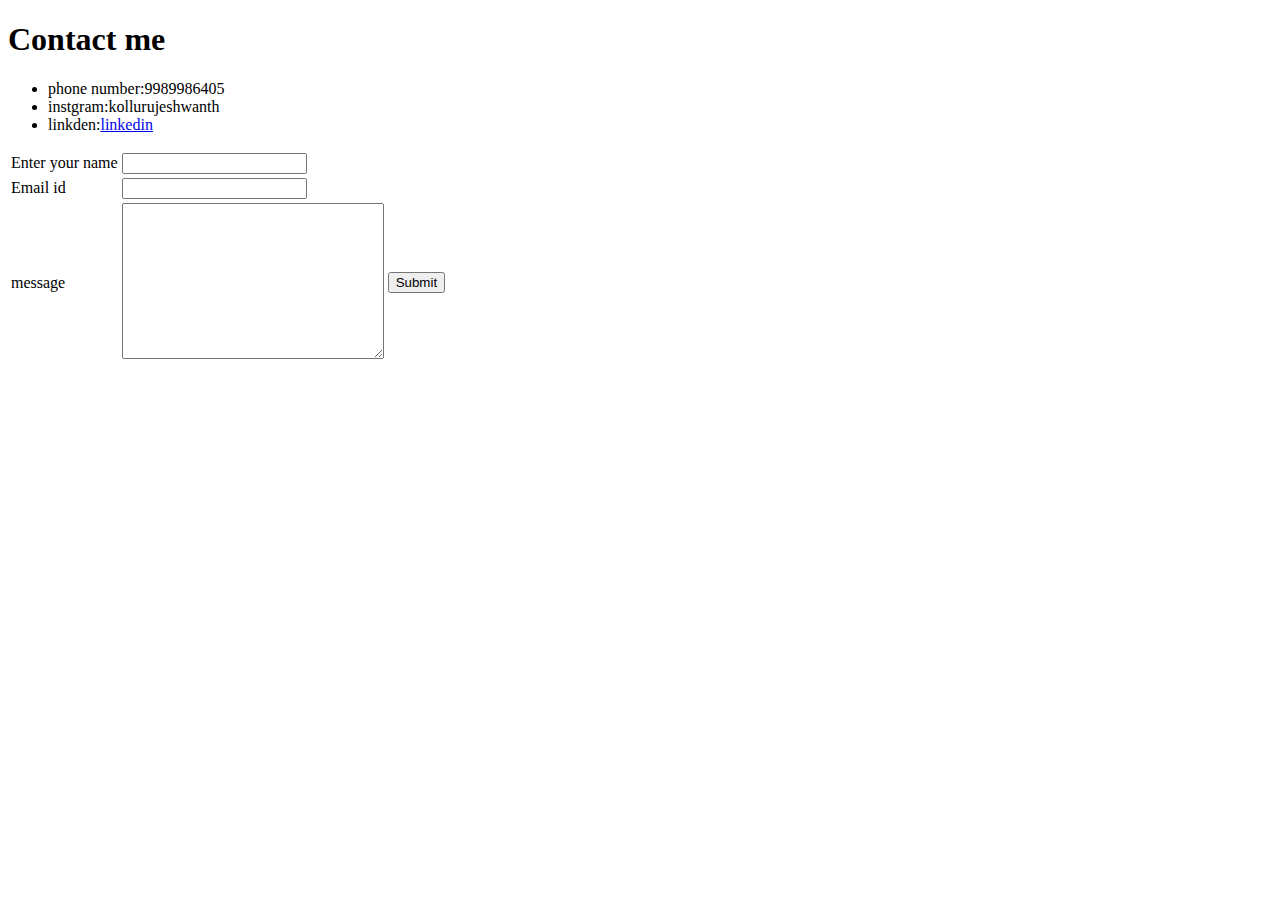
==== contactme.html @ a90234e9 "Add files via upload" ====
<!DOCTYPE html>
<html lang="en" dir="ltr">
  <head>
    <meta charset="utf-8">
    <title></title>
  </head>
  <body>
    <h1>Contact me</h1>
    <ul>
      <li>phone number:9989986405</li>
      <li>instgram:kollurujeshwanth</li>
      <li>linkden:<a href="https://www.linkedin.com/in/jeshwanth-kolluru-566732202/">linkedin</a></li>
    </ul>
    <form action="mailto:kollurujeshwanth@gmail.com" method="post" enctype="text/plain">
      <table>
        <tr>
          <td><label for="">Enter your name</label></td>
          <td><input type="text" name="Name" value=""></td>
        </tr>
        <tr>
          <td>      <label for="">Email id</label></td>
          <td>      <input type="email" name="Email" value=""></td>
        </tr>
        <tr>
          <td>      <label for="">message</label></td>
          <td>      <textarea name="Message" rows="10" cols="30"></textarea></td>
          <td><input type="submit" name="" ></td>
        </tr>
      </table>
    </form>
  </body>
</html>
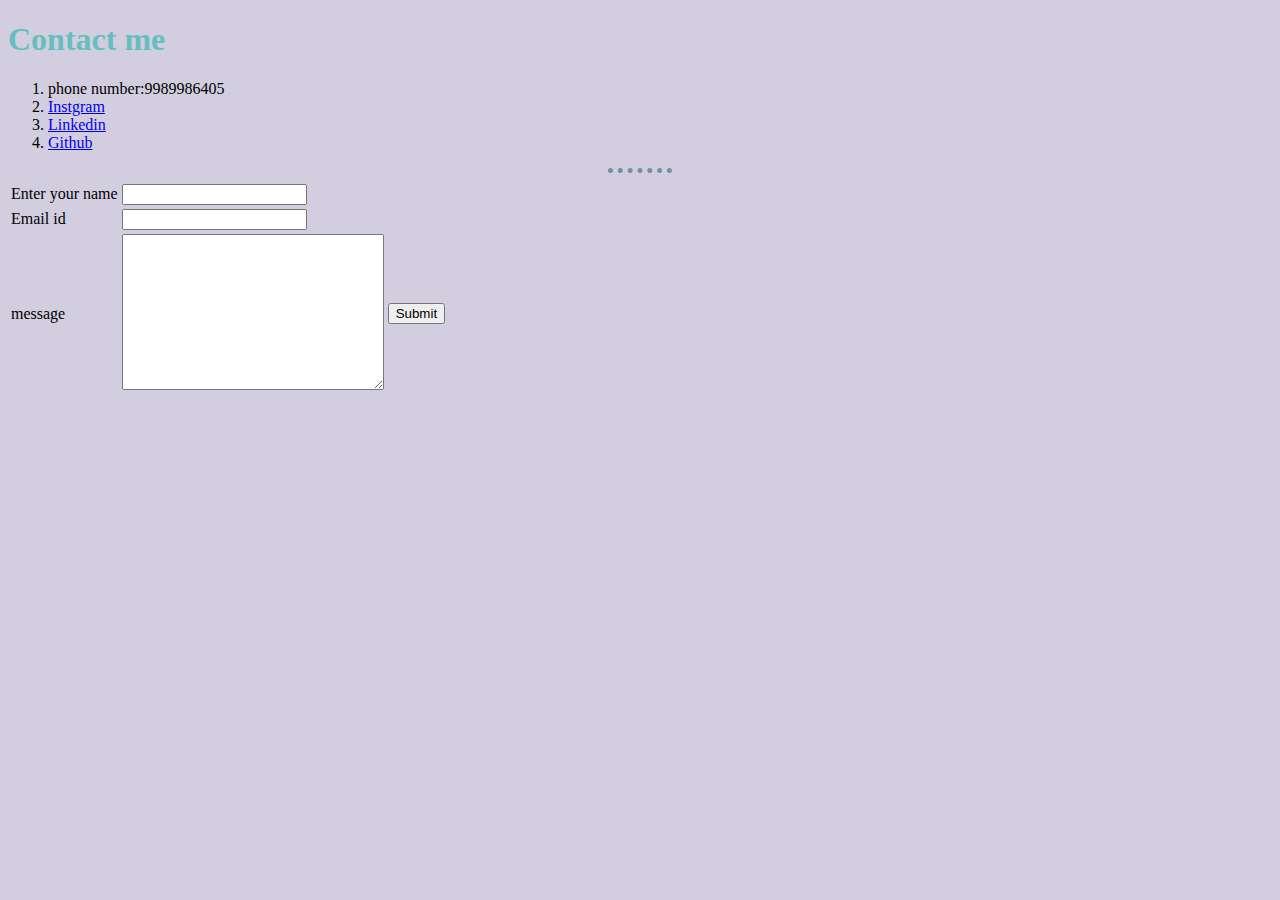
==== commit aca7443e: "updateing" ====
--- a/contactme.html
+++ b/contactme.html
@@ -2,15 +2,19 @@
 <html lang="en" dir="ltr">
   <head>
     <meta charset="utf-8">
-    <title></title>
+    <title>contact me</title>
+    <link rel="stylesheet" href="css/styles.css">
+
   </head>
   <body>
     <h1>Contact me</h1>
-    <ul>
+    <ol>
       <li>phone number:9989986405</li>
-      <li>instgram:kollurujeshwanth</li>
-      <li>linkden:<a href="https://www.linkedin.com/in/jeshwanth-kolluru-566732202/">linkedin</a></li>
-    </ul>
+      <li><a href="https://www.instagram.com/kollurujeshwanth/">Instgram</a> </li>
+      <li><a href="https://www.linkedin.com/in/jeshwanth-kolluru-566732202/">Linkedin</a></li>
+      <li><a href="https://github.com/jeshu2002">Github</a> </li>
+    </ol>
+    <hr>
     <form action="mailto:kollurujeshwanth@gmail.com" method="post" enctype="text/plain">
       <table>
         <tr>
--- a/css/styles.css
+++ b/css/styles.css
@@ -0,0 +1,17 @@
+body {background-color:#D3CEDF; }
+hr {
+ border-style: dotted none none;
+ border-width:5px;
+ border-color: #748DA6;
+ height: 0px;
+ width: 5%;
+}
+h1 {
+  color: #66BFBF;
+}
+h2 {
+  color: #66BFBF;
+}
+img {
+  height: 10pc;
+}
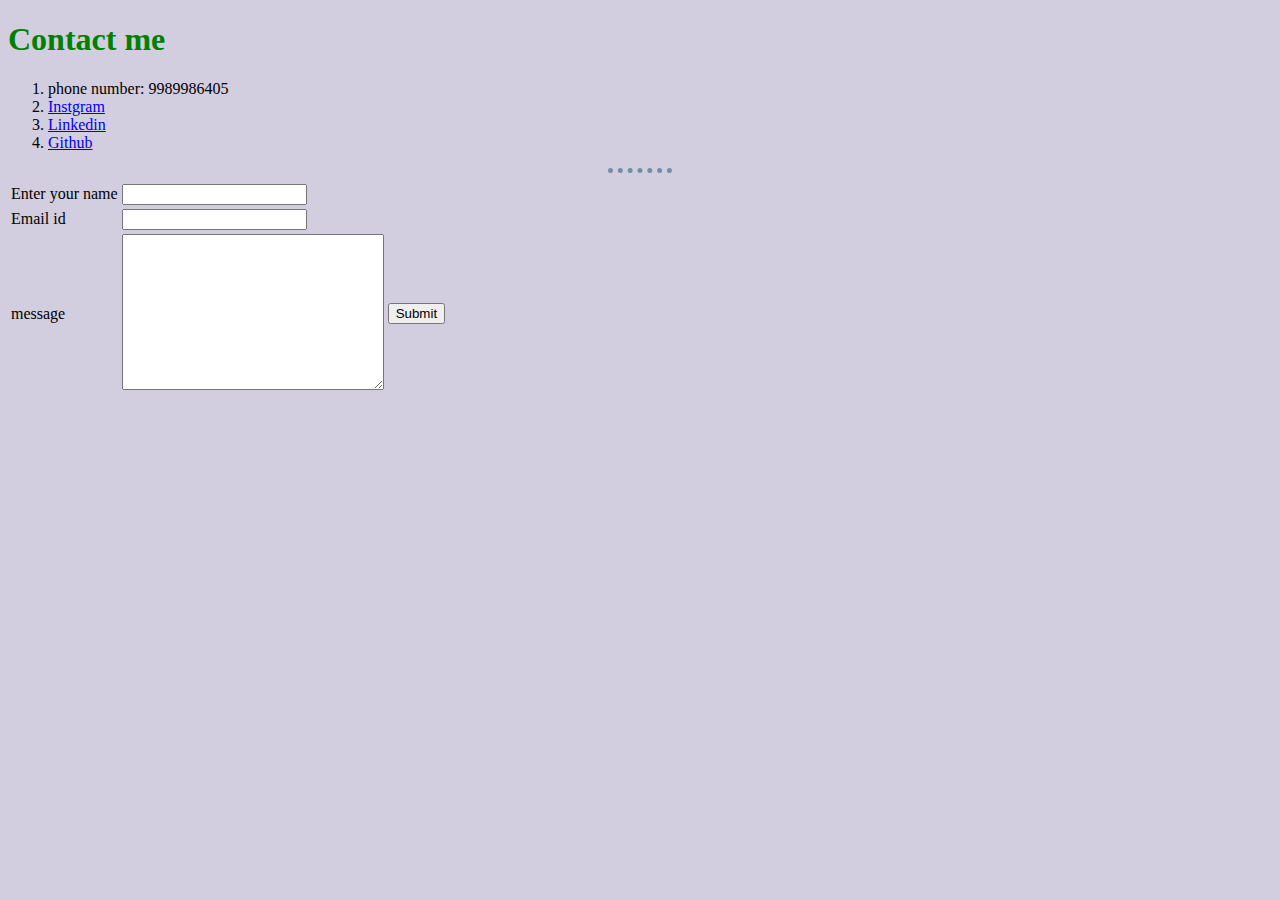
==== commit bdae4486: "ud" ====
--- a/contactme.html
+++ b/contactme.html
@@ -9,7 +9,7 @@
   <body>
     <h1>Contact me</h1>
     <ol>
-      <li>phone number:9989986405</li>
+      <li>phone number: 9989986405</li>
       <li><a href="https://www.instagram.com/kollurujeshwanth/">Instgram</a> </li>
       <li><a href="https://www.linkedin.com/in/jeshwanth-kolluru-566732202/">Linkedin</a></li>
       <li><a href="https://github.com/jeshu2002">Github</a> </li>
--- a/css/styles.css
+++ b/css/styles.css
@@ -7,11 +7,29 @@
  width: 5%;
 }
 h1 {
-  color: #66BFBF;
+  color: green;
 }
 h2 {
-  color: #66BFBF;
+  color: green;
 }
-img {
+img:hover {
+  background-color: gold;
+}
+/*class*/
+.owner {
   height: 10pc;
+  background-color: #9CB4CC;
 }
+.first{
+  height: 25pc;
+  background-color: brown;
+}
+.second{
+  height: 25pc;
+  background-color: grey;
+}
+/*id*/
+#heading{
+  color: white;
+
+}
